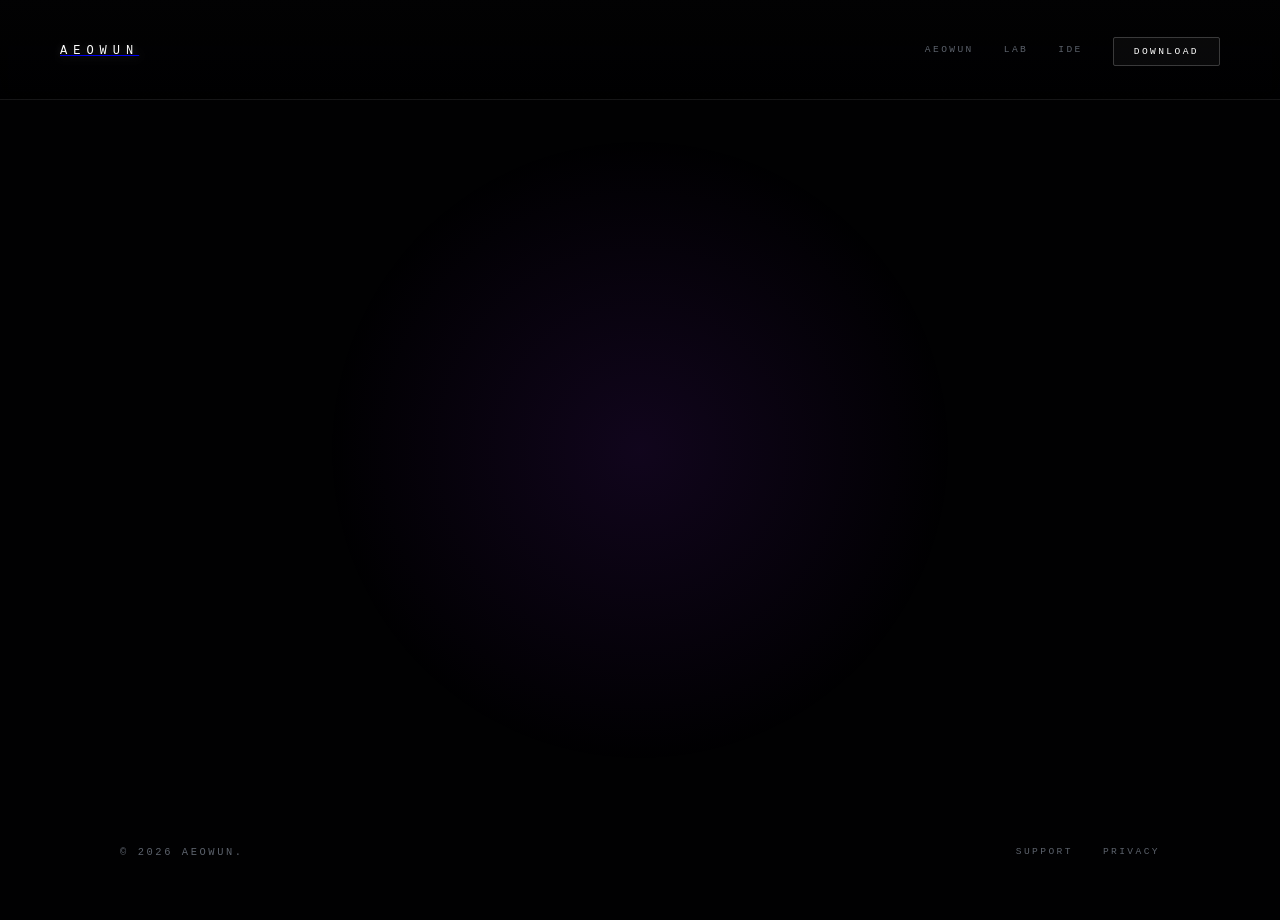
==== home.html @ 14f76808 "Save uncommitted changes" ====
<!DOCTYPE html>
<html lang="en">
<head>
    <meta charset="UTF-8">
    <meta name="viewport" content="width=device-width, initial-scale=1.0">
    <title>AEOWUN // CONTROLLED COMPUTING</title>
    <meta name="description" content="Aeowun builds local-first tools for files, software, automation, and intelligent systems.">
    <link rel="stylesheet" href="style.css">
</head>
<body class="aeowun-environment home-page">

    <!-- ENVIRONMENTAL STACK (The Stage) -->
    <div id="void-bg"></div>
    <div id="technical-grid"></div>
    <div id="wave-field">
        <svg id="wave-field-svg" viewBox="0 0 1000 1000" preserveAspectRatio="none">
            <defs>
                <filter id="ribbon-glow" x="-50%" y="-50%" width="200%" height="200%">
                    <feGaussianBlur stdDeviation="15" result="blur" />
                    <feComposite in="SourceGraphic" in2="blur" operator="over" />
                </filter>
                <linearGradient id="grad-v" x1="0%" y1="0%" x2="100%" y2="100%">
                    <stop offset="0%" stop-color="rgba(124, 34, 228, 0)" />
                    <stop offset="50%" stop-color="rgba(124, 34, 228, 0.7)" />
                    <stop offset="100%" stop-color="rgba(124, 34, 228, 0)" />
                </linearGradient>
                <linearGradient id="grad-b" x1="0%" y1="0%" x2="100%" y2="100%">
                    <stop offset="0%" stop-color="rgba(0, 210, 241, 0)" />
                    <stop offset="50%" stop-color="rgba(0, 210, 241, 0.5)" />
                    <stop offset="100%" stop-color="rgba(0, 210, 241, 0)" />
                </linearGradient>
            </defs>
        </svg>
    </div>
    <div id="showroom-aura"></div>
    <canvas id="ambient-canvas"></canvas>

    <!-- AEOWUN SHELL -->
    <header class="aeowun-header">
        <div class="header-inner container">
            <a href="/" class="brand"><span class="brand-name mono" style="letter-spacing: 0.5em;">AEOWUN</span></a>
            <nav class="product-nav">
                <a href="/" class="nav-item mono active">AEOWUN</a>
                <a href="/lab/" class="nav-item mono">LAB</a>
                <a href="/ide/" class="nav-item mono">IDE</a>
                <div class="download-wrapper">
                    <a href="download/AEOPIN-1.0.0.msi" download class="nav-item download-link mono">DOWNLOAD</a>
                    <div class="download-disclaimer mono">
                        <span class="disclaimer-title">[ IMPORTANT ]</span> WE ARE WORKING TO GET A CERTIFICATION FROM MICROSOFT. THEY HAVE OUR APP AND IT HAS PASSED ALL MALWARE CHECKS. WE WANT TO BE TRANSPARENT. YOU CAN ALSO DOWNLOAD FROM <a href="https://github.com/Aeowun/Aeopin_v0.1.5/releases" target="_blank">GITHUB</a>.
                    </div>
                </div>
            </nav>
        </div>
    </header>

    <!-- STORYBOARD STAGE -->
    <main id="scene-stage">

        <!-- SCENE 01: ARRIVAL & PRODUCT PRESENCE -->
        <div class="scene" id="scene-01">
            <div class="content-wrap container split-layout">
                <div class="scene-text">
                    <div class="brand-label mono">INDEPENDENT SOFTWARE STUDIO</div>
                    <h1 class="product-title mono">AEOWUN</h1>
                    <p class="hero-lead">
                        TOOLS FOR CONTROLLED COMPUTING.<br>
                        LOCAL-FIRST SYSTEMS FOR FILES, SOFTWARE, AND INTELLIGENT WORK.
                    </p>
                    <div class="hero-actions">
                        <div class="download-wrapper">
                            <a href="download/AEOPIN-1.0.0.msi" download class="primary-button mono">DOWNLOAD AEOPIN</a>
                            <div class="download-disclaimer mono">
                                <span class="disclaimer-title">[ IMPORTANT ]</span> WE ARE WORKING TO GET A CERTIFICATION FROM MICROSOFT. THEY HAVE OUR APP AND IT HAS PASSED ALL MALWARE CHECKS. WE WANT TO BE TRANSPARENT. YOU CAN ALSO DOWNLOAD FROM <a href="https://github.com/Aeowun/Aeopin_v0.1.5/releases" target="_blank">GITHUB</a>.
                            </div>
                        </div>
                    </div>

                </div>
                <div class="scene-visual">
                    <div class="aeopin-ui glass-effect">
                        <div class="ui-header">
                            <span class="ui-dot pulse"></span>
                            <span class="ui-title mono">AEOPIN</span>
                        </div>
                        <div class="ui-content">
                            <div class="ui-capture-area mono">DRAG AND DROP</div>
                            <div class="ui-search-bar">
                                <div class="search-placeholder mono">Search drops...</div>
                            </div>
                            <div class="ui-filters mono">
                                <span class="filter active">All</span>
                                <span class="filter">Files</span>
                                <span class="filter">Folders</span>
                                <span class="filter">Links</span>
                                <span class="filter">Text</span>
                            </div>
                            <div class="ui-list-label mono">TODAY</div>
                            <div class="ui-items-container">
                                <div class="ui-item">
                                    <div class="item-thumb icon-file"></div>
                                    <div class="item-meta">
                                        <div class="item-name mono">Honeymoon.png</div>
                                        <div class="item-details mono">Aug 24, 15:25 · file</div>
                                    </div>
                                    <div class="item-menu"></div>
                                </div>
                                <div class="ui-item">
                                    <div class="item-thumb icon-file"></div>
                                    <div class="item-meta">
                                        <div class="item-name mono">backup.md</div>
                                        <div class="item-details mono">Aug 24, 07:13 · file</div>
                                    </div>
                                    <div class="item-menu"></div>
                                </div>
                                <div class="ui-item">
                                    <div class="item-thumb icon-folder"></div>
                                    <div class="item-meta">
                                        <div class="item-name mono">Pictures</div>
                                        <div class="item-details mono">May 5, 15:24 · folder</div>
                                    </div>
                                    <div class="item-menu"></div>
                                </div>
                                <div class="ui-item">
                                    <div class="item-thumb icon-folder"></div>
                                    <div class="item-meta">
                                        <div class="item-name mono">Notes</div>
                                        <div class="item-details mono">Last Year · folder</div>
                                    </div>
                                    <div class="item-menu"></div>
                                </div>
                            </div>
                        </div>
                    </div>
                </div>
            </div>
        </div>

        <!-- SCENE 02: THE PROBLEM (Editorial) -->
        <div class="scene" id="scene-02">
            <div class="content-wrap container">
                <p class="editorial-statement">
                    Aeowun builds tools for people who want powerful software without surrendering control.
                    <br><br>
                    Local-first by default. Explicit when it acts. Honest when it fails.
                </p>
            </div>
        </div>





        <!-- SCENE 04: SEARCH CONVERGENCE -->
        <div class="scene" id="scene-04">
            <div class="content-wrap container">
                <div class="brand-label mono text-center">THE AEOWUN NETWORK</div>
                <h2 class="mono luminous-text text-center">TOOLS FOR CONTROLLED COMPUTING.</h2>
                <div class="ecosystem-grid">
                    <a class="ecosystem-card" href="/"><span class="mono ecosystem-status available">AVAILABLE</span><strong class="mono">AEOPIN</strong><span>Capture and retrieve files, notes, and links without giving up ownership.</span></a>
                    <a class="ecosystem-card" href="/ide/"><span class="mono ecosystem-status">IN DEVELOPMENT</span><strong class="mono">AEOWUN IDE</strong><span>Build software with intelligence, evidence, and a human in control.</span></a>
                    <a class="ecosystem-card" href="/lab/"><span class="mono ecosystem-status">EXPERIMENTAL</span><strong class="mono">AEIN / ZERO</strong><span>Operators and intelligence systems for machines that can explain their work.</span></a>
                </div>
            </div>
        </div>

        <!-- SCENE 05: FINAL CALL -->
        <div class="scene" id="scene-05">
            <div class="content-wrap container text-center">
                <h2 class="mono luminous-text">GET AEOPIN</h2>
                <p class="hero-meta mono">FREE FOR WINDOWS</p>
                <div class="hero-actions justify-center">
                    <div class="download-wrapper">
                        <a href="download/AEOPIN-1.0.0.msi" download class="primary-button mono">DOWNLOAD AEOPIN</a>
                        <div class="download-disclaimer mono">
                            <span class="disclaimer-title">[ IMPORTANT ]</span> WE ARE WORKING TO GET A CERTIFICATION FROM MICROSOFT. THEY HAVE OUR APP AND IT HAS PASSED ALL MALWARE CHECKS. WE WANT TO BE TRANSPARENT. YOU CAN ALSO DOWNLOAD FROM <a href="https://github.com/Aeowun/Aeopin_v0.1.5/releases" target="_blank">GITHUB</a>.
                        </div>
                    </div>
                </div>

            </div>
        </div>

    </main>

    <footer class="aeowun-footer">
        <div class="container footer-inner">
            <div class="mono footer-copy">© 2026 AEOWUN.</div>
            <div class="footer-links">
                <a href="/support/" class="mono">SUPPORT</a>
                <a href="/privacy/" class="mono">PRIVACY</a>
            </div>
        </div>
    </footer>

    <script src="app.js"></script>
</body>
</html>
---- style.css ----
:root {
    --void: #010102;
    --void-elevated: #060709;
    --border: rgba(255, 255, 255, 0.08);
    --border-bright: rgba(255, 255, 255, 0.2);
    --text: #a0a4ab;
    --text-dim: #5c626c;
    --text-bright: #ffffff;
    --accent-violet: #8a2be2;
    --accent-blue: #4169e1;
    --accent-cyan: #00e5ff;
    --glow-violet: rgba(138, 43, 226, 0.4);
    --glow-cyan: rgba(0, 229, 255, 0.3);
    --font-mono: "SFMono-Regular", Consolas, "Liberation Mono", monospace;
    --font-sans: "Inter", -apple-system, BlinkMacSystemFont, "Segoe UI", sans-serif;
    --container: 1400px;
    --scene-transition: 1000ms cubic-bezier(0.2, 0.8, 0.2, 1);
}

* { box-sizing: border-box; margin: 0; padding: 0; }
body {
    background: var(--void);
    color: var(--text);
    font-family: var(--font-sans);
    line-height: 1.4;
    -webkit-font-smoothing: antialiased;
}

body.home-page {
    overflow: hidden; /* Scroll is handled by SceneController */
}

body:not(.home-page) {
    overflow-y: auto;
    overflow-x: hidden;
}
.container { width: min(var(--container), calc(100% - 120px)); margin-inline: auto; padding: 0 60px; }

/* =========================================================
   BUTTON SYSTEM
========================================================= */

.primary-button {
    display: inline-block; padding: 14px 36px; background: var(--text-bright); border: 1px solid var(--text-bright);
    color: var(--void); text-decoration: none; font-size: 0.75rem; font-weight: 700; transition: all 0.3s cubic-bezier(0.2, 0.8, 0.2, 1);
    border-radius: 2px; text-transform: uppercase; letter-spacing: 0.2em;
}
.primary-button:hover { background: transparent; color: var(--text-bright); box-shadow: 0 0 40px var(--glow-violet); transform: translateY(-2px); }

.secondary-button {
    display: inline-block; padding: 12px 32px; background: transparent; border: 1px solid var(--border-bright);
    color: var(--text-bright); text-decoration: none; font-size: 0.7rem; font-weight: 500; transition: all 0.3s ease;
    border-radius: 2px; text-transform: uppercase; letter-spacing: 0.15em;
}
.secondary-button:hover { border-color: var(--text-bright); background: rgba(255,255,255,0.05); }

.utility-button {
    background: transparent; border: 0; color: var(--text-dim); font-family: var(--font-mono); font-size: 0.6rem;
    text-transform: uppercase; letter-spacing: 0.1em; cursor: pointer; border-bottom: 1px solid transparent; padding: 4px 0;
    transition: all 0.2s ease;
}
.utility-button:hover { color: var(--text-bright); border-color: var(--text-bright); }
.mono { font-family: var(--font-mono); text-transform: uppercase; letter-spacing: 0.25em; }

/* =========================================================
   ENVIRONMENTAL STACK
========================================================= */

#void-bg { position: fixed; inset: 0; z-index: -5; background: var(--void); }
#technical-grid { position: fixed; inset: 0; z-index: -4; opacity: 0.06; background-image: linear-gradient(rgba(255,255,255,0.05) 1px, transparent 1px), linear-gradient(90deg, rgba(255,255,255,0.05) 1px, transparent 1px); background-size: 100px 100px; }
#wave-field { position: fixed; inset: 0; z-index: -3; pointer-events: none; }
#wave-field svg { width: 100%; height: 100%; }
.wave-ribbon { fill: none; stroke-linecap: round; mix-blend-mode: screen; }

#showroom-aura {
    position: fixed;
    inset: 0;
    z-index: -2;
    pointer-events: none;
    background: radial-gradient(circle at var(--mouse-x, 50%) var(--mouse-y, 50%), rgba(138, 43, 226, 0.12), transparent 40%);
    transition: background 0.3s ease;
}

#ambient-canvas { position: fixed; inset: 0; z-index: -1; pointer-events: none; opacity: 0.4; }

/* =========================================================
   HEADER
========================================================= */

.aeowun-header { position: fixed; top: 0; left: 0; width: 100%; z-index: 1000; height: 100px; display: flex; align-items: center; background: linear-gradient(to bottom, rgba(2, 2, 3, 0.95), transparent); backdrop-filter: blur(12px); border-bottom: 1px solid var(--border); }
.header-inner { width: 100%; display: flex; justify-content: space-between; align-items: center; padding: 0 60px; }
.brand-name { font-size: 0.75rem; color: var(--text-bright); font-weight: 500; text-shadow: 0 0 10px rgba(255,255,255,0.2); }
.product-nav { display: flex; gap: 30px; align-items: center; }
.nav-item { text-decoration: none; font-size: 0.6rem; color: var(--text-dim); transition: color 0.3s ease; position: relative; }
.nav-item:hover:not(.disabled) { color: var(--text-bright); }
.nav-item.disabled { cursor: default; color: var(--text-dim); opacity: 0.5; }

.download-link { color: var(--text-bright); border: 1px solid var(--border-bright); padding: 8px 20px; border-radius: 2px; background: rgba(255,255,255,0.03); transition: all 0.3s ease; }
.download-link:hover:not(.disabled) { background: rgba(255,255,255,0.08); border-color: var(--text-bright); box-shadow: 0 0 30px var(--glow-violet); }

/* =========================================================
   DOWNLOAD DISCLAIMER SYSTEM
========================================================= */

.download-wrapper {
    position: relative;
    display: inline-block;
}

.download-disclaimer {
    position: absolute;
    top: 100%;
    right: 0; /* Align to right edge of button to prevent overflow */
    width: 320px;
    max-width: calc(100vw - 40px); /* Responsive safety */
    padding: 16px;
    background: rgba(10, 8, 14, 0.98);
    border: 1px solid rgba(255, 191, 0, 0.3);
    border-radius: 6px;
    color: #ffcc00;
    font-size: 0.65rem;
    line-height: 1.6;
    text-align: left;
    pointer-events: none;
    opacity: 0;
    visibility: hidden;
    z-index: 2000;
    transition: all 0.4s cubic-bezier(0.2, 0.8, 0.2, 1);
    box-shadow: 0 20px 50px rgba(0,0,0,0.8);
    backdrop-filter: blur(10px);
}

.download-wrapper:hover .download-disclaimer {
    opacity: 1;
    visibility: visible;
    transform: translateY(15px);
    pointer-events: all;
}

.download-disclaimer .disclaimer-title {
    color: #ffcc00;
    font-weight: 800;
    margin-right: 8px;
    letter-spacing: 0.1em;
}

.download-disclaimer a {
    color: #ffcc00;
    text-decoration: underline;
    font-weight: 700;
}

/* Adjust for hero buttons which need centered cards */
.hero-actions .download-wrapper .download-disclaimer {
    width: 400px;
    right: auto;
    left: 50%;
    transform: translateX(-50%);
}

.hero-actions .download-wrapper:hover .download-disclaimer {
    transform: translateX(-50%) translateY(15px);
}

.disabled {
    pointer-events: none;
    position: relative;
}

.disabled::after {
    content: attr(data-status);
    position: absolute;
    bottom: -20px;
    left: 50%;
    transform: translateX(-50%);
    font-size: 0.5rem;
    color: var(--text-dim);
    white-space: nowrap;
    opacity: 0;
    transition: opacity 0.3s ease;
    text-transform: uppercase;
    letter-spacing: 0.1em;
    font-family: var(--font-mono);
}

.product-nav .nav-item.disabled:hover::after,
.hero-actions .primary-button.disabled:hover::after {
    opacity: 1;
}

.primary-button.disabled, .secondary-button.disabled {
    background: rgba(255,255,255,0.02) !important;
    border-color: var(--border) !important;
    color: var(--text-dim) !important;
    box-shadow: none !important;
    transform: none !important;
    cursor: default;
}

.status-badge {
    font-size: 0.5rem;
    padding: 2px 6px;
    background: rgba(255,255,255,0.05);
    border: 1px solid var(--border);
    border-radius: 10px;
    color: var(--text-dim);
    margin-left: 8px;
    vertical-align: middle;
}

/* =========================================================
   SCENE STAGE
========================================================= */

#scene-stage {
    position: relative;
    width: 100%;
    height: 100vh;
}

.scene {
    position: absolute;
    inset: 0;
    display: flex;
    align-items: center;
    justify-content: center;
    opacity: 0;
    visibility: hidden;
    transform: translateY(20px);
    transition:
        opacity var(--scene-transition),
        visibility var(--scene-transition),
        transform var(--scene-transition);
    z-index: 1;
}

.scene.active {
    opacity: 1;
    visibility: visible;
    transform: translateY(0);
    z-index: 10;
}

.content-wrap {
    width: 100%;
}

.split-layout {
    display: grid;
    grid-template-columns: 1.1fr 0.9fr;
    gap: 120px;
    align-items: center;
    padding: 0 60px 80px;
}

/* SCENE 01: ARRIVAL */
.brand-label { font-size: 0.65rem; color: var(--text-dim); margin-bottom: 20px; letter-spacing: 0.5em; }
.product-title {
    font-size: clamp(2.5rem, 8vw, 4.5rem); font-weight: 600; line-height: 1; letter-spacing: -0.04em; color: var(--text-bright); margin-bottom: 24px;
    background: linear-gradient(135deg, #fff 10%, var(--accent-blue) 60%, var(--accent-violet) 100%); -webkit-background-clip: text; -webkit-text-fill-color: transparent;
    filter: drop-shadow(0 0 30px rgba(124, 34, 228, 0.3));
}
.hero-lead { font-size: 1.1rem; font-weight: 400; letter-spacing: 0.08em; color: var(--text); margin-bottom: 48px; line-height: 1.6; }

/* PRODUCT UI */
.aeopin-ui {
    background: linear-gradient(145deg, #0d0f14, #060709);
    border: 1px solid var(--border-bright);
    border-radius: 20px;
    box-shadow: 0 50px 100px rgba(0,0,0,0.9), 0 0 50px rgba(0, 229, 255, 0.05);
    overflow: hidden;
    position: relative;
    max-width: 440px;
    margin: 0 auto;
}

.ui-header { padding: 24px; display: flex; align-items: center; gap: 12px; border-bottom: 1px solid var(--border); }
.ui-dot { width: 10px; height: 10px; background: var(--accent-cyan); border-radius: 50%; box-shadow: 0 0 15px var(--accent-cyan); }
.ui-dot.pulse { animation: dot-pulse 2s infinite; }
@keyframes dot-pulse { 0% { transform: scale(1); opacity: 1; } 50% { transform: scale(1.3); opacity: 0.6; } 100% { transform: scale(1); opacity: 1; } }

.ui-title { font-size: 0.6rem; color: var(--text-bright); letter-spacing: 0.3em; font-weight: 600; }
.ui-content { padding: 24px; }
.ui-capture-area { height: 140px; background: rgba(255,255,255,0.02); border: 1px solid var(--border-bright); border-radius: 12px; display: flex; align-items: center; justify-content: center; font-size: 0.65rem; color: var(--text-bright); margin-bottom: 24px; }
.ui-search-bar { background: rgba(255,255,255,0.03); border: 1px solid var(--border); border-radius: 10px; padding: 14px; margin-bottom: 20px; }
.search-placeholder { font-size: 0.7rem; color: var(--text-dim); }
.ui-filters { display: flex; gap: 8px; margin-bottom: 24px; }
.filter { padding: 6px 14px; border-radius: 20px; border: 1px solid var(--border); font-size: 0.55rem; color: var(--accent-cyan); opacity: 0.6; }
.filter.active { background: rgba(0, 210, 241, 0.1); border-color: var(--accent-cyan); opacity: 1; }
.ui-list-label { font-size: 0.55rem; color: var(--accent-cyan); opacity: 0.4; margin-bottom: 16px; }
.ui-item { background: rgba(255,255,255,0.02); border-radius: 8px; padding: 14px; display: flex; align-items: center; gap: 16px; border: 1px solid transparent; transition: all 0.2s ease; cursor: pointer; }
.ui-item:hover { background: rgba(255,255,255,0.05); transform: translateX(5px); border-color: rgba(0, 229, 255, 0.1); }

.item-thumb { width: 32px; height: 32px; flex-shrink: 0; position: relative; }

.icon-file { border: 2px solid var(--accent-cyan); border-radius: 4px; opacity: 0.8; }
.icon-file::after { content: ""; position: absolute; top: 0; right: 0; width: 8px; height: 8px; background: var(--void-elevated); border-left: 2px solid var(--accent-cyan); border-bottom: 2px solid var(--accent-cyan); }

.icon-folder { width: 32px; height: 24px; border: 2px solid var(--accent-cyan); border-radius: 4px; opacity: 0.8; position: relative; margin-top: 4px; }
.icon-folder::before { content: ""; position: absolute; top: -6px; left: -2px; width: 12px; height: 6px; border: 2px solid var(--accent-cyan); border-bottom: 0; border-radius: 4px 4px 0 0; }

.item-name { font-size: 0.75rem; color: var(--accent-cyan); margin-bottom: 1px; }
.item-details { font-size: 0.45rem; color: var(--text-dim); }

.item-menu { width: 4px; height: 16px; display: flex; flex-direction: column; justify-content: space-around; opacity: 0.3; margin-left: auto; }
.item-menu::before, .item-menu::after { content: "•"; color: var(--text-bright); font-size: 14px; line-height: 4px; }

/* SCENE 02: EDITORIAL */
.editorial-statement {
    font-size: 1.8rem;
    font-weight: 300;
    letter-spacing: 0.08em;
    color: var(--text-bright);
    text-align: center;
    max-width: 900px;
    line-height: 1.6;
    margin: 0 auto;
}

.ecosystem-grid {
    display: grid;
    grid-template-columns: repeat(3, 1fr);
    gap: 20px;
    margin: 60px auto 0;
    max-width: 1100px;
}

.ecosystem-card {
    display: flex;
    flex-direction: column;
    gap: 16px;
    min-height: 220px;
    padding: 28px;
    color: var(--text);
    text-decoration: none;
    background: rgba(255,255,255,0.025);
    border: 1px solid var(--border);
    border-radius: 6px;
    transition: all 0.3s ease;
}

.ecosystem-card:hover {
    color: var(--text-bright);
    border-color: var(--accent-violet);
    background: rgba(138, 43, 226, 0.06);
    transform: translateY(-5px);
}

.ecosystem-card strong {
    color: var(--text-bright);
    font-size: 1rem;
    letter-spacing: 0.15em;
}

.ecosystem-card > span:last-child {
    font-size: 0.85rem;
    line-height: 1.6;
}

.ecosystem-status {
    color: var(--accent-violet);
    font-size: 0.55rem;
    letter-spacing: 0.12em;
}

.ecosystem-status.available {
    color: var(--accent-cyan);
}

/* SCENE 03: CAPTURE */
.env-typography {
    font-size: 12vw;
    font-weight: 800;
    color: var(--text-bright);
    opacity: 0.04;
    position: absolute;
    top: 50%;
    left: 50%;
    transform: translate(-50%, -50%);
    pointer-events: none;
    letter-spacing: 0.5em;
}

.capture-file-object {
    padding: 24px 48px;
    border: 1px solid var(--border-bright);
    color: var(--text-bright);
    font-size: 1rem;
    background: var(--void-elevated);
    z-index: 20;
    position: relative;
    box-shadow: 0 20px 60px rgba(0, 0, 0, 0.5);
    border-radius: 4px;
    backdrop-filter: blur(10px);
}

/* SCENE 05: DOWNLOAD */
.luminous-text {
    font-size: clamp(2.5rem, 8vw, 5rem);
    font-weight: 500;
    letter-spacing: -0.04em;
    color: var(--text-bright);
    text-shadow: 0 0 30px rgba(255, 255, 255, 0.2);
}

.primary-button {
    display: inline-block; padding: 16px 40px; background: rgba(255,255,255,0.05); border: 1px solid rgba(255, 255, 255, 0.6);
    color: var(--text-bright); text-decoration: none; font-size: 0.75rem; font-weight: 600; transition: all 0.3s cubic-bezier(0.2, 0.8, 0.2, 1);
    border-radius: 4px; backdrop-filter: blur(4px);
}
.primary-button:hover { border-color: var(--text-bright); background: rgba(255,255,255,0.12); box-shadow: 0 0 40px var(--glow-violet); transform: translateY(-3px); }

/* FOOTER */
.aeowun-footer { width: 100%; padding: 40px 0; z-index: 100; }
body.home-page .aeowun-footer { position: fixed; bottom: 0; left: 0; transition: transform 0.5s ease; }
body:not(.home-page) .aeowun-footer { position: relative; margin-top: 100px; border-top: 1px solid var(--border); }
.footer-inner { display: flex; justify-content: space-between; }
.footer-copy { font-size: 0.65rem; color: var(--text-dim); }
.footer-links { display: flex; gap: 30px; }
.footer-links a { text-decoration: none; font-size: 0.6rem; color: var(--text-dim); transition: color 0.2s ease; }
.footer-links a:hover { color: var(--text-bright); }

.text-center { text-align: center; }
.justify-center { justify-content: center; }

/* =========================================================
   MOBILE ADAPTATION
========================================================= */

@media (max-width: 900px) {
    body.home-page {
        overflow-y: auto !important;
        overflow-x: hidden !important;
    }

    .container {
        width: 100%;
        padding: 0 30px;
    }

    .aeowun-header {
        height: 80px;
    }

    .header-inner {
        padding: 0 30px;
    }

    .product-nav {
        gap: 15px;
    }

    #scene-stage {
        height: auto !important;
        display: block !important;
    }

    .scene {
        position: relative !important;
        height: auto !important;
        min-height: 80vh;
        opacity: 1 !important;
        visibility: visible !important;
        transform: none !important;
        padding: 120px 0 60px !important;
        display: block !important;
    }

    .split-layout {
        display: block !important;
        grid-template-columns: none;
        gap: 0;
        padding: 0 30px 40px;
    }

    .scene-text {
        text-align: center;
        margin-bottom: 60px;
    }

    .product-title {
        font-size: 3rem;
    }

    .hero-lead {
        font-size: 1rem;
    }

    .aeopin-ui {
        max-width: 100%;
        transform: scale(0.9);
        margin-bottom: 40px;
    }

    .editorial-statement {
        font-size: 1.4rem;
        padding: 0 20px;
    }

    .ecosystem-grid {
        grid-template-columns: 1fr;
        margin: 40px 20px 0;
    }

    /* Disable heavy environmental effects on mobile to prevent freezing */
    #wave-field, #technical-grid, #ambient-canvas {
        display: none !important;
    }

    #void-bg {
        background: #010102;
    }

    .aeowun-footer {
        position: relative !important;
        margin-top: 60px;
        background: var(--void-elevated);
        border-top: 1px solid var(--border);
    }

    .footer-inner {
        flex-direction: column;
        align-items: center;
        gap: 20px;
        text-align: center;
    }

    /* Disable the capture demo typography on mobile */
    .env-typography {
        display: none !important;
    }

    .capture-file-object {
        font-size: 0.8rem;
        padding: 16px 32px;
    }
}
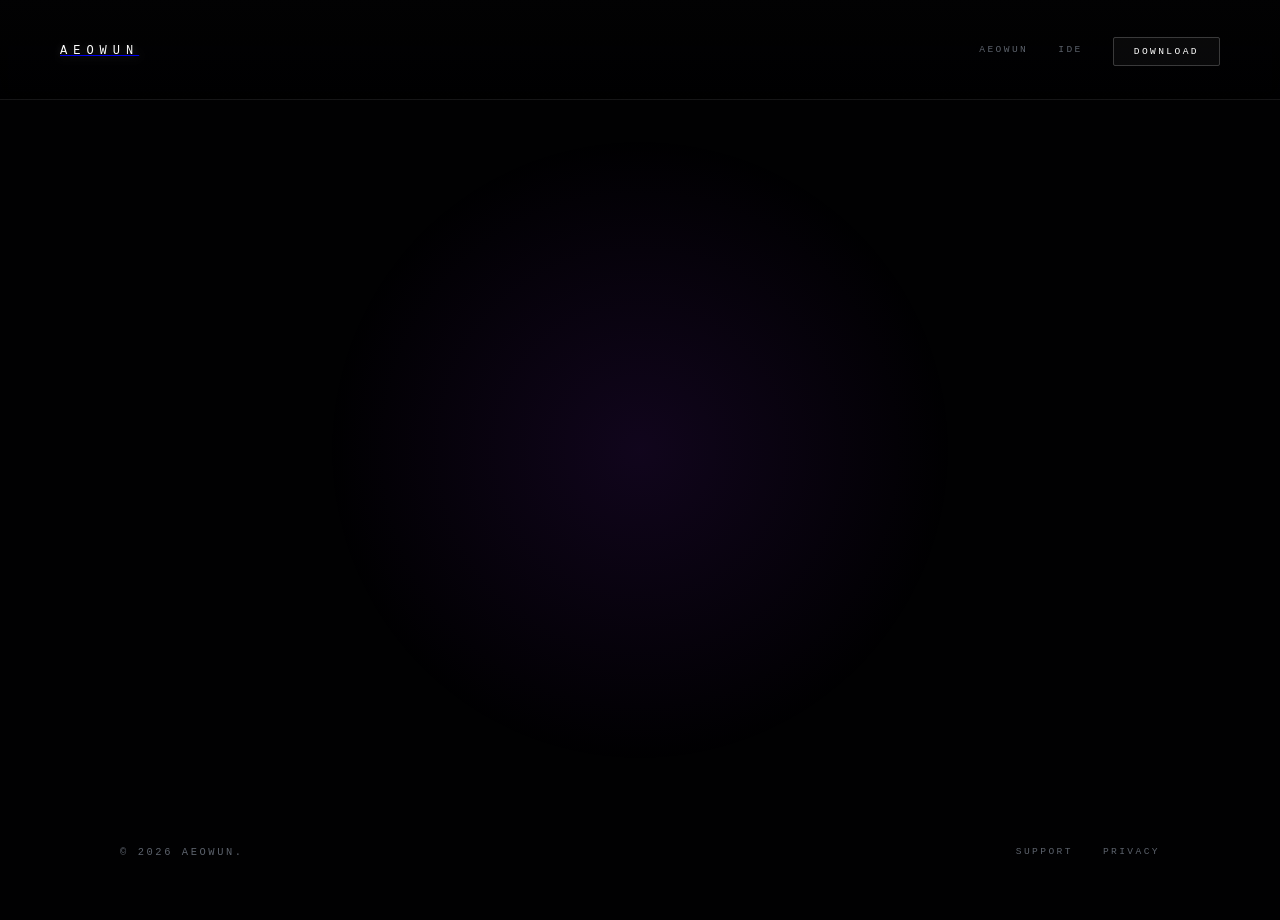
==== commit 8b83a8fe: "Save uncommitted changes" ====
--- a/home.html
+++ b/home.html
@@ -41,7 +41,6 @@
             <a href="/" class="brand"><span class="brand-name mono" style="letter-spacing: 0.5em;">AEOWUN</span></a>
             <nav class="product-nav">
                 <a href="/" class="nav-item mono active">AEOWUN</a>
-                <a href="/lab/" class="nav-item mono">LAB</a>
                 <a href="/ide/" class="nav-item mono">IDE</a>
                 <div class="download-wrapper">
                     <a href="download/AEOPIN-1.0.0.msi" download class="nav-item download-link mono">DOWNLOAD</a>
@@ -158,7 +157,7 @@
                 <div class="ecosystem-grid">
                     <a class="ecosystem-card" href="/"><span class="mono ecosystem-status available">AVAILABLE</span><strong class="mono">AEOPIN</strong><span>Capture and retrieve files, notes, and links without giving up ownership.</span></a>
                     <a class="ecosystem-card" href="/ide/"><span class="mono ecosystem-status">IN DEVELOPMENT</span><strong class="mono">AEOWUN IDE</strong><span>Build software with intelligence, evidence, and a human in control.</span></a>
-                    <a class="ecosystem-card" href="/lab/"><span class="mono ecosystem-status">EXPERIMENTAL</span><strong class="mono">AEIN / ZERO</strong><span>Operators and intelligence systems for machines that can explain their work.</span></a>
+                    <div class="ecosystem-card"><span class="mono ecosystem-status">RESEARCH // COMING SOON</span><strong class="mono">AEIN / ZERO</strong><span>Operators and intelligence systems for machines that can explain their work.</span></div>
                 </div>
             </div>
         </div>
@@ -166,8 +165,9 @@
         <!-- SCENE 05: FINAL CALL -->
         <div class="scene" id="scene-05">
             <div class="content-wrap container text-center">
-                <h2 class="mono luminous-text">GET AEOPIN</h2>
-                <p class="hero-meta mono">FREE FOR WINDOWS</p>
+                <div class="brand-label mono">START WITH THE FIRST TOOL</div>
+                <h2 class="mono luminous-text">ENTER AEOWUN.</h2>
+                <p class="hero-meta mono">AEOPIN // FREE FOR WINDOWS</p>
                 <div class="hero-actions justify-center">
                     <div class="download-wrapper">
                         <a href="download/AEOPIN-1.0.0.msi" download class="primary-button mono">DOWNLOAD AEOPIN</a>
@@ -176,7 +176,10 @@
                         </div>
                     </div>
                 </div>
-
+                <p class="final-note">
+                    One local-first tool today. A connected ecosystem of controlled,
+                    verifiable software tomorrow.
+                </p>
             </div>
         </div>
 
--- a/style.css
+++ b/style.css
@@ -346,6 +346,17 @@
     transform: translateY(-5px);
 }
 
+.ecosystem-card:not(a) {
+    cursor: default;
+}
+
+.ecosystem-card:not(a):hover {
+    color: var(--text);
+    border-color: var(--border);
+    background: rgba(255,255,255,0.025);
+    transform: none;
+}
+
 .ecosystem-card strong {
     color: var(--text-bright);
     font-size: 1rem;
@@ -365,6 +376,14 @@
 
 .ecosystem-status.available {
     color: var(--accent-cyan);
+}
+
+.final-note {
+    max-width: 560px;
+    margin: 36px auto 0;
+    color: var(--text-dim);
+    font-size: 0.9rem;
+    line-height: 1.7;
 }
 
 /* SCENE 03: CAPTURE */
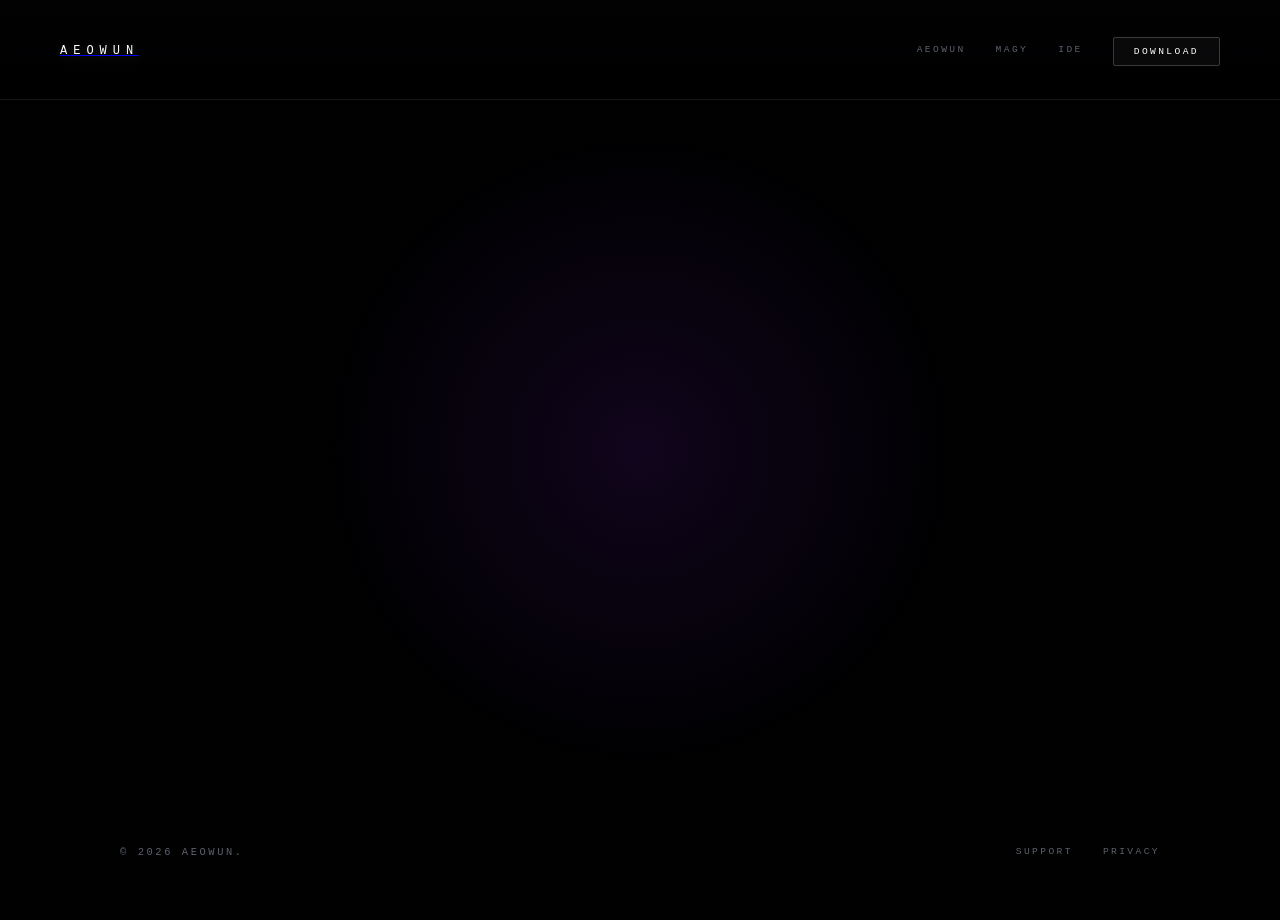
==== commit 52df2ca1: "Save uncommitted changes" ====
--- a/home.html
+++ b/home.html
@@ -41,6 +41,7 @@
             <a href="/" class="brand"><span class="brand-name mono" style="letter-spacing: 0.5em;">AEOWUN</span></a>
             <nav class="product-nav">
                 <a href="/" class="nav-item mono active">AEOWUN</a>
+                <a href="/magy/" class="nav-item mono">MAGY</a>
                 <a href="/ide/" class="nav-item mono">IDE</a>
                 <div class="download-wrapper">
                     <a href="download/AEOPIN-1.0.0.msi" download class="nav-item download-link mono">DOWNLOAD</a>
@@ -157,6 +158,7 @@
                 <div class="ecosystem-grid">
                     <a class="ecosystem-card" href="/"><span class="mono ecosystem-status available">AVAILABLE</span><strong class="mono">AEOPIN</strong><span>Capture and retrieve files, notes, and links without giving up ownership.</span></a>
                     <a class="ecosystem-card" href="/ide/"><span class="mono ecosystem-status">IN DEVELOPMENT</span><strong class="mono">AEOWUN IDE</strong><span>Build software with intelligence, evidence, and a human in control.</span></a>
+                    <a class="ecosystem-card" href="/magy/"><span class="mono ecosystem-status available">ACTIVE DEVELOPMENT</span><strong class="mono">MAGY</strong><span>A local AI engineering system where models propose and the runtime verifies.</span></a>
                     <div class="ecosystem-card"><span class="mono ecosystem-status">RESEARCH // COMING SOON</span><strong class="mono">AEIN / ZERO</strong><span>Operators and intelligence systems for machines that can explain their work.</span></div>
                 </div>
             </div>
--- a/style.css
+++ b/style.css
@@ -319,7 +319,7 @@
 
 .ecosystem-grid {
     display: grid;
-    grid-template-columns: repeat(3, 1fr);
+    grid-template-columns: repeat(auto-fit, minmax(220px, 1fr));
     gap: 20px;
     margin: 60px auto 0;
     max-width: 1100px;
@@ -386,6 +386,84 @@
     line-height: 1.7;
 }
 
+.product-page {
+    padding-top: 180px;
+    padding-bottom: 120px;
+}
+
+.product-hero {
+    max-width: 820px;
+    padding-bottom: 100px;
+    border-bottom: 1px solid var(--border);
+}
+
+.product-hero .hero-lead {
+    max-width: 680px;
+}
+
+.trust-panel,
+.limitations-panel {
+    display: grid;
+    grid-template-columns: 1fr 1fr;
+    gap: 80px;
+    align-items: start;
+    padding: 100px 0;
+    border-bottom: 1px solid var(--border);
+}
+
+.trust-panel p,
+.limitations-panel p,
+.architecture-panel p,
+.feature-card p {
+    font-size: 0.95rem;
+    line-height: 1.8;
+}
+
+.section-heading {
+    color: var(--text-bright);
+    font-size: clamp(1.4rem, 3vw, 2.4rem);
+    line-height: 1.2;
+}
+
+.feature-grid {
+    display: grid;
+    grid-template-columns: repeat(3, 1fr);
+    gap: 20px;
+    padding: 100px 0;
+    border-bottom: 1px solid var(--border);
+}
+
+.feature-card {
+    min-height: 260px;
+    padding: 28px;
+    background: rgba(255,255,255,0.025);
+    border: 1px solid var(--border);
+    border-radius: 6px;
+}
+
+.feature-card h2 {
+    margin: 30px 0 18px;
+    color: var(--text-bright);
+    font-size: 0.9rem;
+    letter-spacing: 0.12em;
+}
+
+.architecture-panel {
+    padding: 100px 0;
+    border-bottom: 1px solid var(--border);
+}
+
+.architecture-diagram {
+    margin: 40px 0;
+    padding: 32px;
+    overflow-x: auto;
+    color: var(--accent-cyan);
+    background: var(--void-elevated);
+    border: 1px solid var(--border-bright);
+    font-size: 0.9rem;
+    line-height: 1.8;
+}
+
 /* SCENE 03: CAPTURE */
 .env-typography {
     font-size: 12vw;
@@ -521,6 +599,19 @@
         margin: 40px 20px 0;
     }
 
+    .product-page {
+        padding-top: 130px;
+        padding-bottom: 80px;
+    }
+
+    .trust-panel,
+    .limitations-panel,
+    .feature-grid {
+        grid-template-columns: 1fr;
+        gap: 30px;
+        padding: 70px 0;
+    }
+
     /* Disable heavy environmental effects on mobile to prevent freezing */
     #wave-field, #technical-grid, #ambient-canvas {
         display: none !important;
